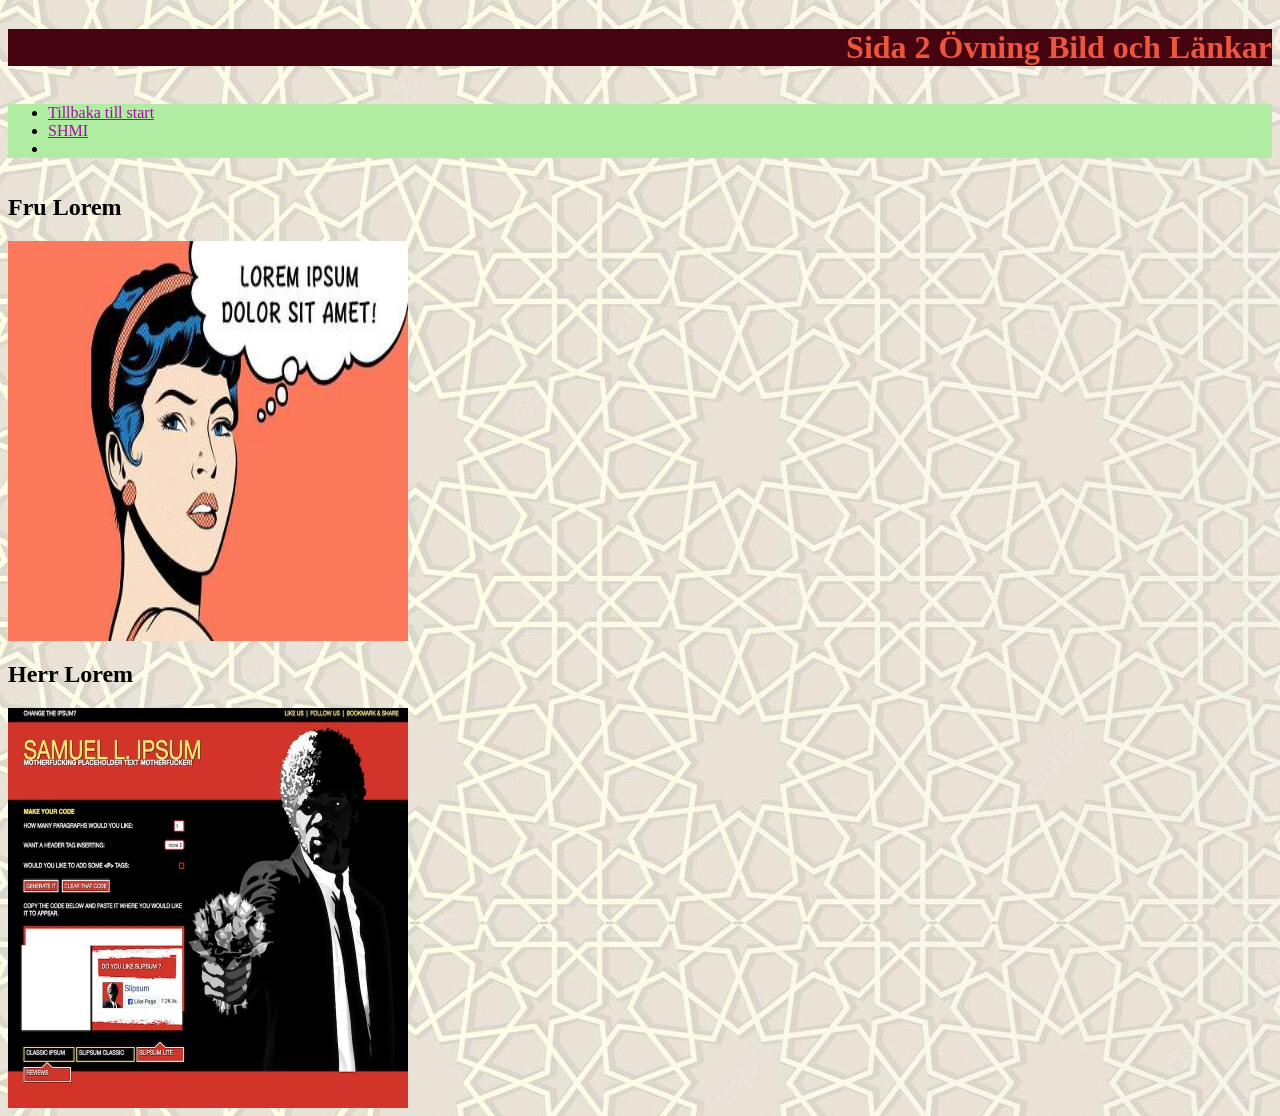
==== Uppgift_3/about.html @ e53406fd "Gjort about.html" ====
<!DOCTYPE html>
<html lang="en">
<head>
    <meta charset="UTF-8">
    <meta name="viewport" content="width=device-width, initial-scale=1.0">
    <title>About Övning</title>
    <link rel="stylesheet" href="style.css">
</head>
<body>
    <h1>Sida 2 Övning Bild och Länkar</h1>
    <ul>
        <li><a href="./index.html">Tillbaka till start</a></li>
        <li><a href="https://www.smhi.se">SHMI</a></li>
        <li><a href="https://www.sweclockers.com"></a></li>
    </ul>

    <h2>Fru Lorem</h2>
    <img src="./img/lorem.jpg" alt="En tjej som pratar" title="Fru Lorem">

    <h2>Herr Lorem</h2>
    <img src="./img/Samuel-L.jpg" alt="En kille som pratar" title="Herr Lorem">
</body>
</html>
---- Uppgift_3/style.css ----
h1 {
    color: #eb563f;
    background-color: #460310;
    text-align: right;
}

body{
    background-image: url(./img/moorish-pattern_644416-582.jpg);
    display: flex;
    flex-direction: column;
}

ul{
    background-color: #b0eca2;
}

a {
    color: #a10fa1;
}

a:hover {
    color: aqua;
    background-color: blue;
}

a:active {
    color: darkorange;
    background-color: magenta;
}

img {
    height: 400px;
    width: 400px;
}
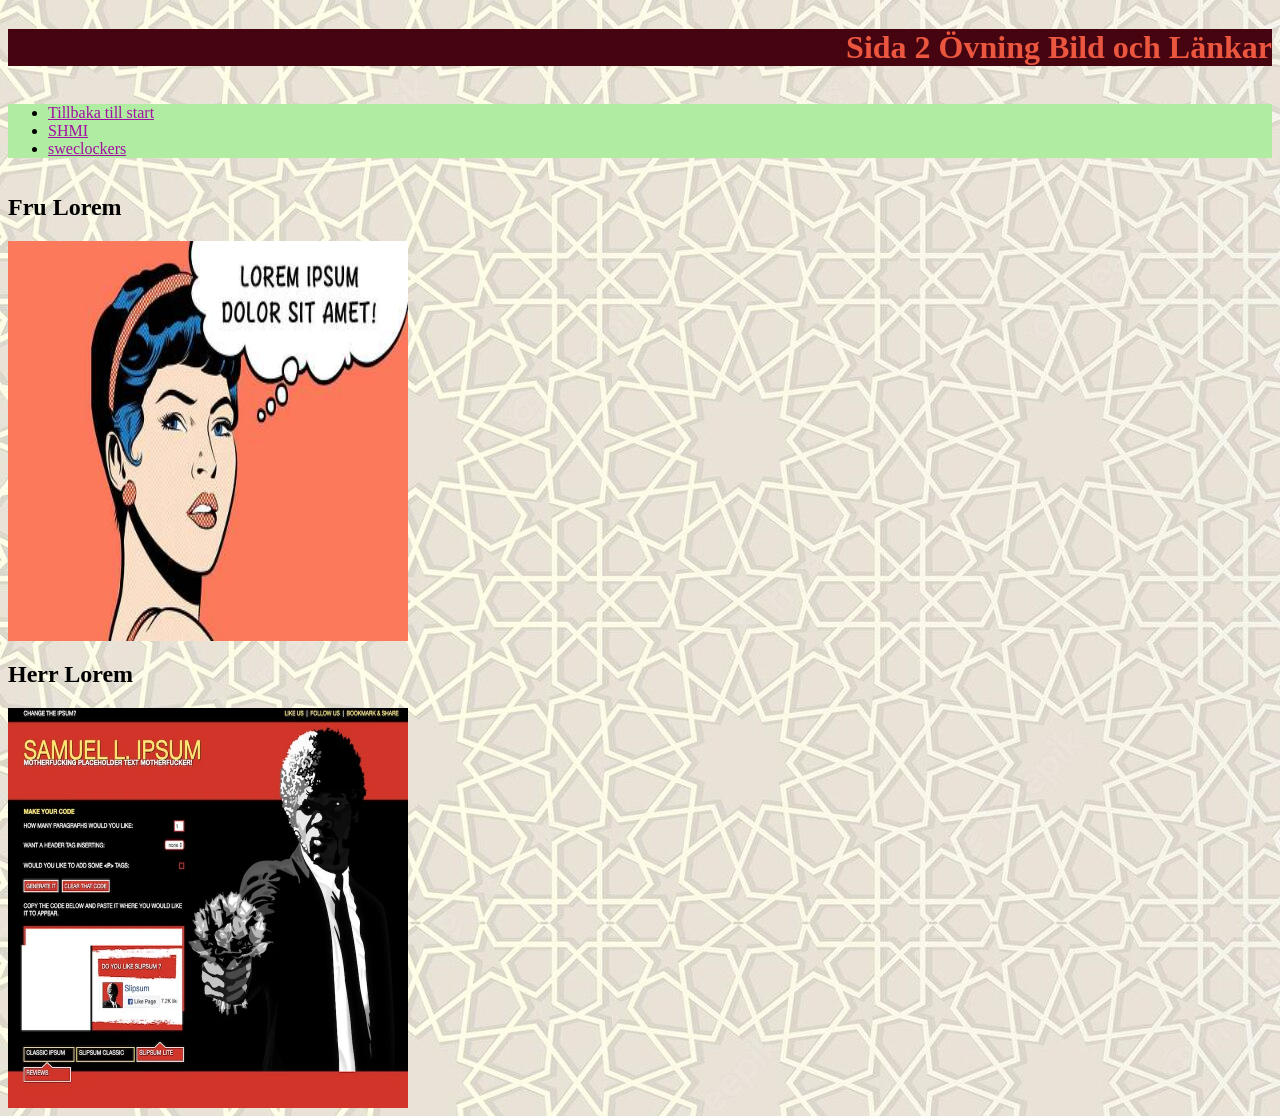
==== commit ef812d8d: "La till sweclockers" ====
--- a/Uppgift_3/about.html
+++ b/Uppgift_3/about.html
@@ -11,7 +11,7 @@
     <ul>
         <li><a href="./index.html">Tillbaka till start</a></li>
         <li><a href="https://www.smhi.se">SHMI</a></li>
-        <li><a href="https://www.sweclockers.com"></a></li>
+        <li><a href="https://www.sweclockers.com">sweclockers</a></li>
     </ul>
 
     <h2>Fru Lorem</h2>
